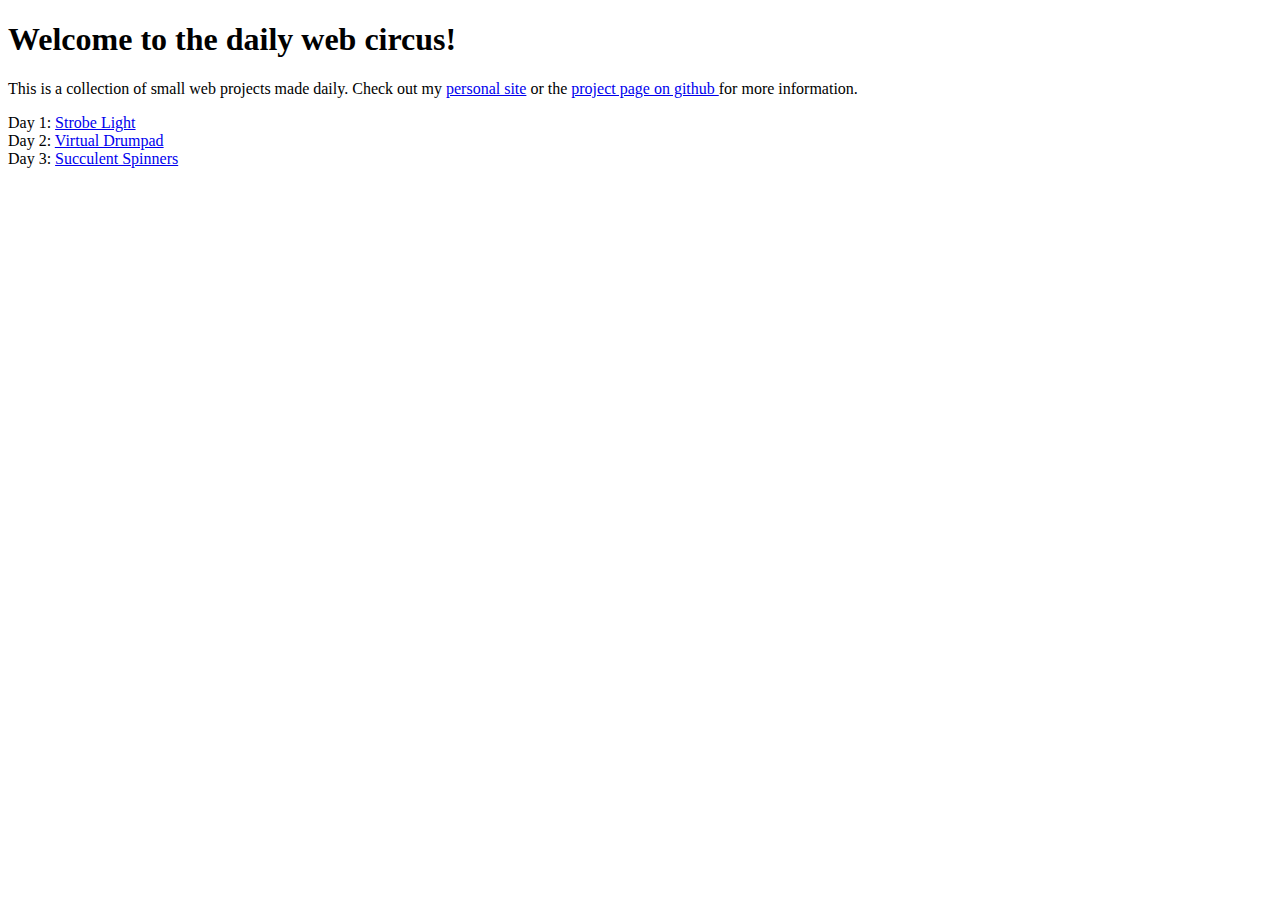
==== index.html @ f046e91a "updates readme for github" ====
<!DOCTYPE html>
<html lang="en">
<head>
    <meta charset="UTF-8">
    <meta name="viewport" content="width=device-width, initial-scale=1.0">
    <meta http-equiv="X-UA-Compatible" content="ie=edge">
    <title>Circus!!!!</title>
</head>
<body>
    <h1>Welcome to the daily web circus!</h1>
    <p>This is a collection of small web projects made daily.  Check out my <a href="http://natedonato.com">personal site</a> or the <a href="https://github.com/natedonato/circus"> project page on github </a> for more information.</p>
    Day 1: <a href="./day0/colors.html"> Strobe Light </a>
    <br>
    Day 2: <a href="./30daysJS/day1drumkit/drum.html"> Virtual Drumpad </a>
    <br>
    Day 3: <a href="./day2/wigglers.html"> Succulent Spinners </a>
</body>
</html>
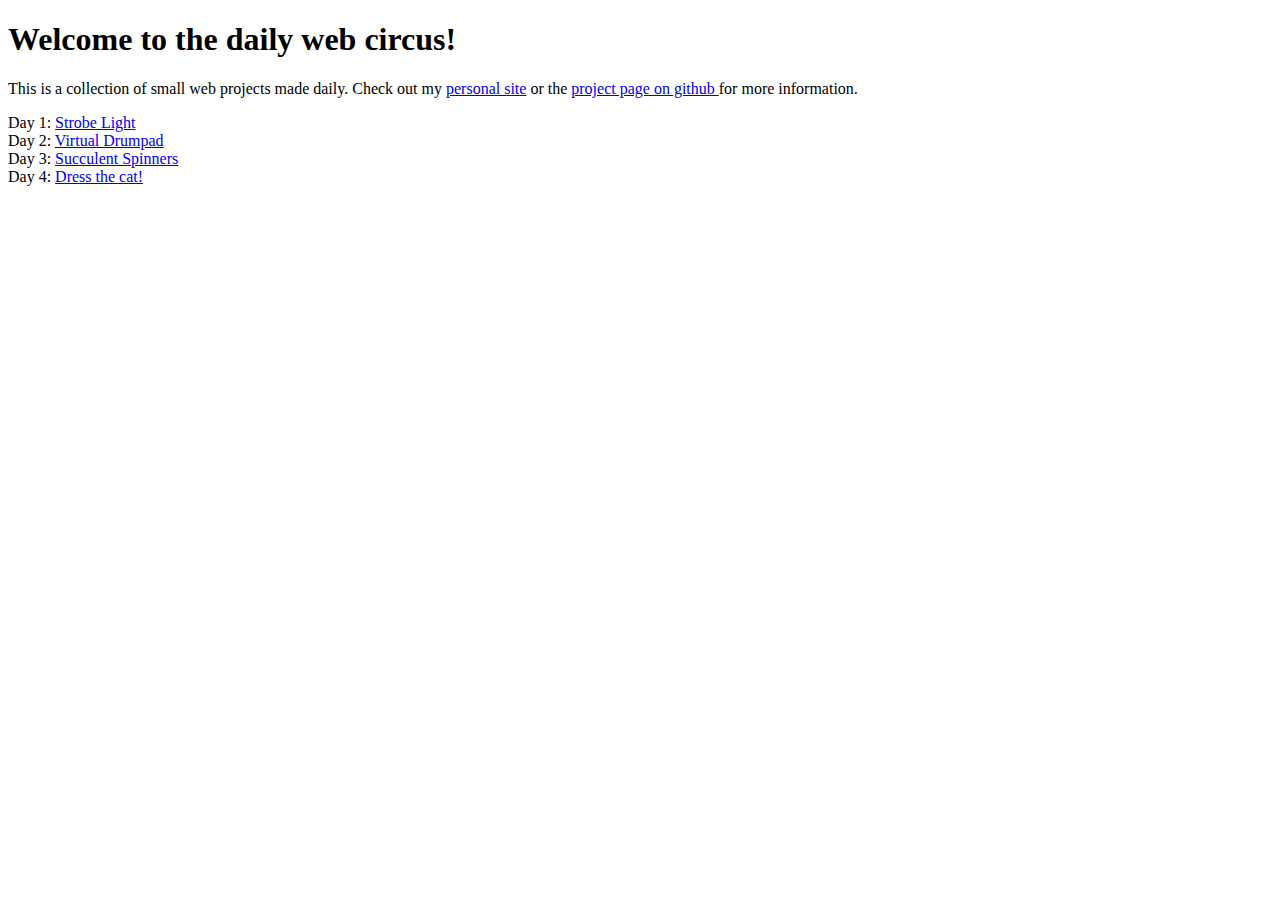
==== commit 26d4a454: "dresscat" ====
--- a/index.html
+++ b/index.html
@@ -14,5 +14,7 @@
     Day 2: <a href="./30daysJS/day1drumkit/drum.html"> Virtual Drumpad </a>
     <br>
     Day 3: <a href="./day2/wigglers.html"> Succulent Spinners </a>
+    <br>
+    Day 4: <a href="https://www.natedonato.com/dresscat/cat.html"> Dress the cat! </a>
 </body>
 </html>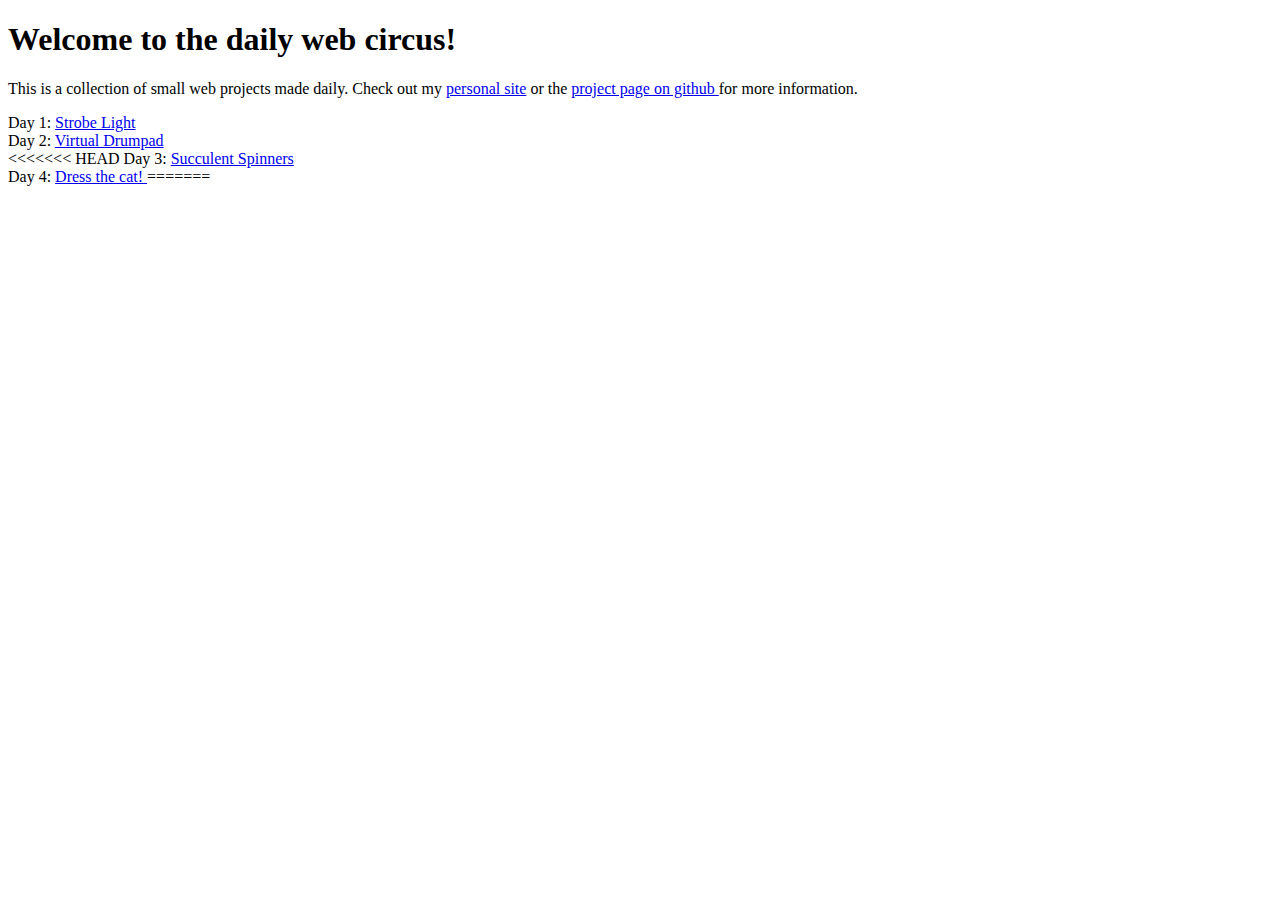
==== commit 81c425cb: "fix" ====
--- a/index.html
+++ b/index.html
@@ -9,12 +9,14 @@
 <body>
     <h1>Welcome to the daily web circus!</h1>
     <p>This is a collection of small web projects made daily.  Check out my <a href="http://natedonato.com">personal site</a> or the <a href="https://github.com/natedonato/circus"> project page on github </a> for more information.</p>
-    Day 1: <a href="./day0/colors.html"> Strobe Light </a>
+    Day 1: <a href="./day1/colors.html"> Strobe Light </a>
     <br>
     Day 2: <a href="./30daysJS/day1drumkit/drum.html"> Virtual Drumpad </a>
     <br>
-    Day 3: <a href="./day2/wigglers.html"> Succulent Spinners </a>
+<<<<<<< HEAD
+    Day 3: <a href="./day3/wigglers.html"> Succulent Spinners </a>
     <br>
     Day 4: <a href="https://www.natedonato.com/dresscat/cat.html"> Dress the cat! </a>
+=======
 </body>
-</html>+</html>
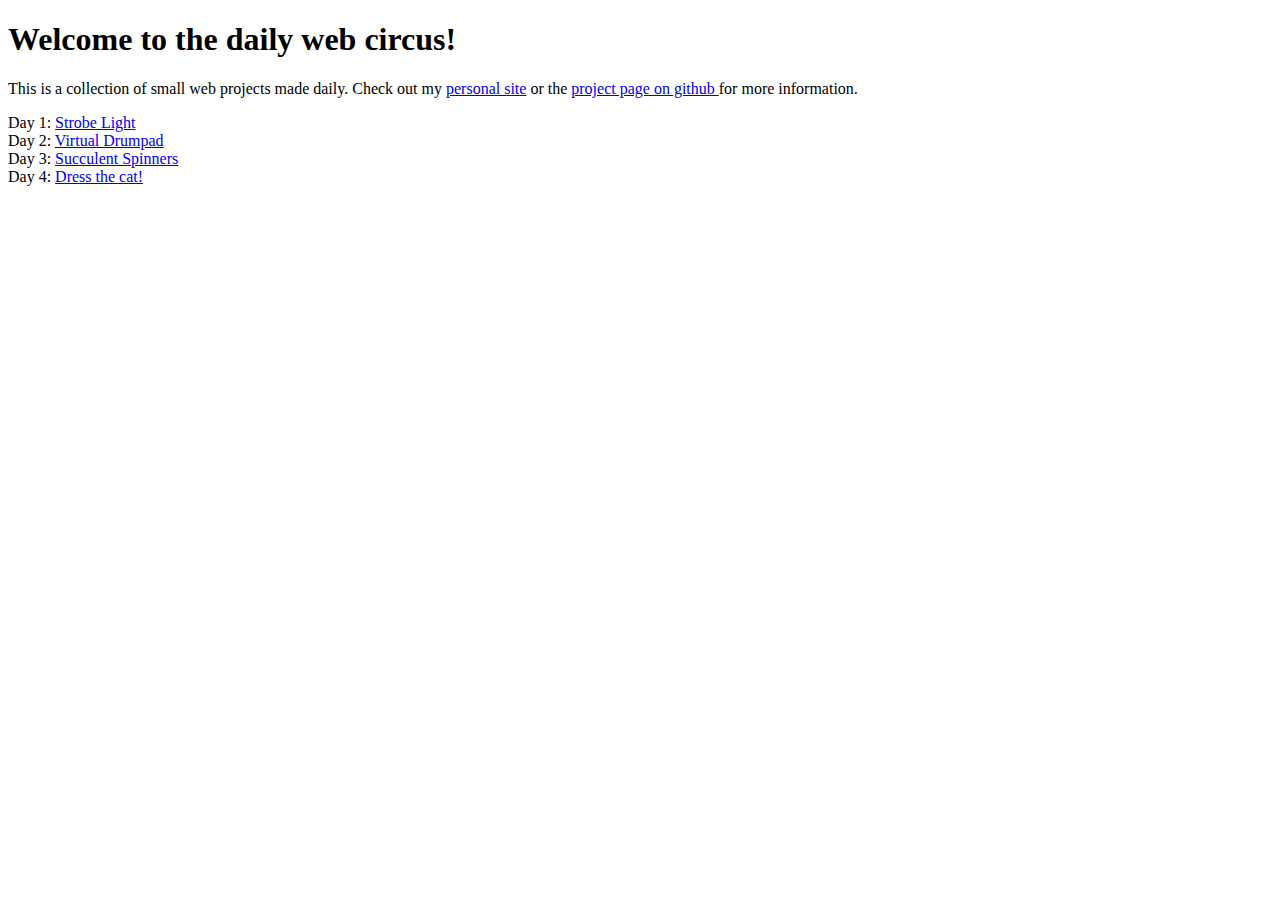
==== commit 660e8689: "fix2" ====
--- a/index.html
+++ b/index.html
@@ -13,10 +13,8 @@
     <br>
     Day 2: <a href="./30daysJS/day1drumkit/drum.html"> Virtual Drumpad </a>
     <br>
-<<<<<<< HEAD
     Day 3: <a href="./day3/wigglers.html"> Succulent Spinners </a>
     <br>
     Day 4: <a href="https://www.natedonato.com/dresscat/cat.html"> Dress the cat! </a>
-=======
 </body>
 </html>
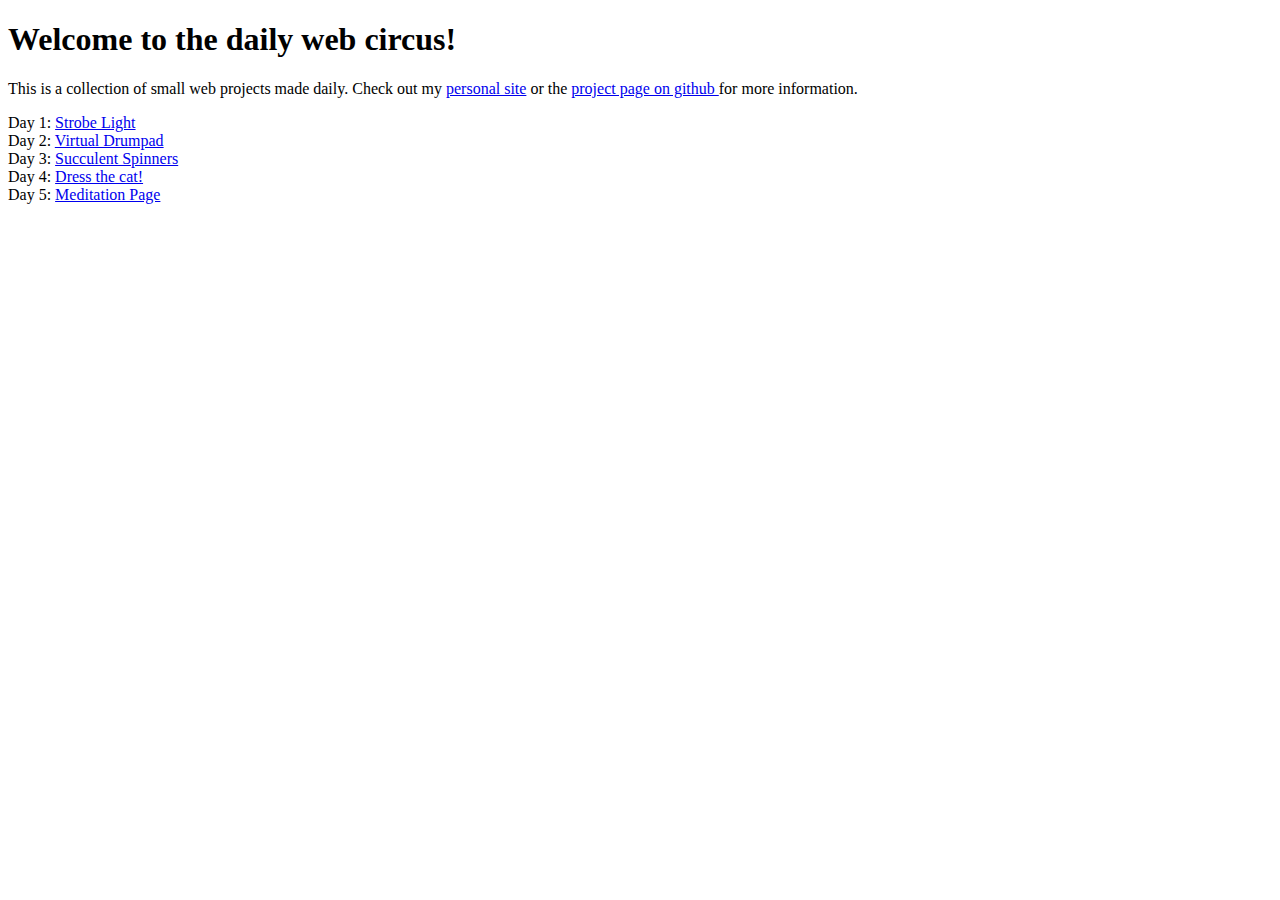
==== commit 4c085954: "Update index.html" ====
--- a/index.html
+++ b/index.html
@@ -16,5 +16,7 @@
     Day 3: <a href="./day3/wigglers.html"> Succulent Spinners </a>
     <br>
     Day 4: <a href="https://www.natedonato.com/dresscat/cat.html"> Dress the cat! </a>
+    <br>
+    Day 5: <a href="https://www.natedonato.com/meditate/"> Meditation Page </a>
 </body>
 </html>
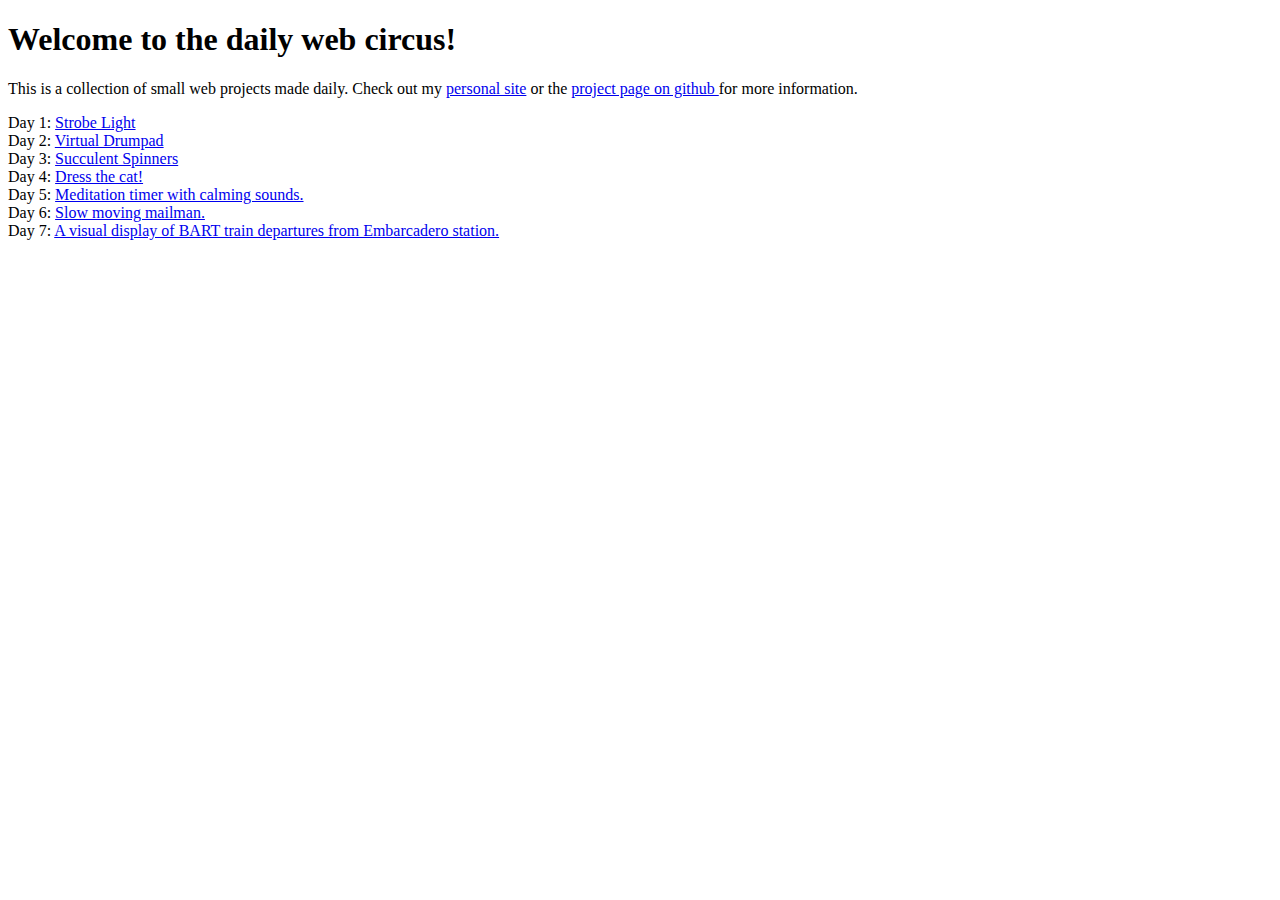
==== commit 1c830ca1: "yea I did more projects" ====
--- a/index.html
+++ b/index.html
@@ -17,6 +17,10 @@
     <br>
     Day 4: <a href="https://www.natedonato.com/dresscat/cat.html"> Dress the cat! </a>
     <br>
-    Day 5: <a href="https://www.natedonato.com/meditate/"> Meditation Page </a>
+    Day 5: <a href="https://www.natedonato.com/meditate/"> Meditation timer with calming sounds. </a>
+    <br>
+    Day 6: <a href="https://www.natedonato.com/snail-fe/"> Slow moving mailman. </a>
+    <br>
+    Day 7: <a href="https://www.natedonato.com/bartsigns/"> A visual display of BART train departures from Embarcadero station.</a>
 </body>
 </html>
